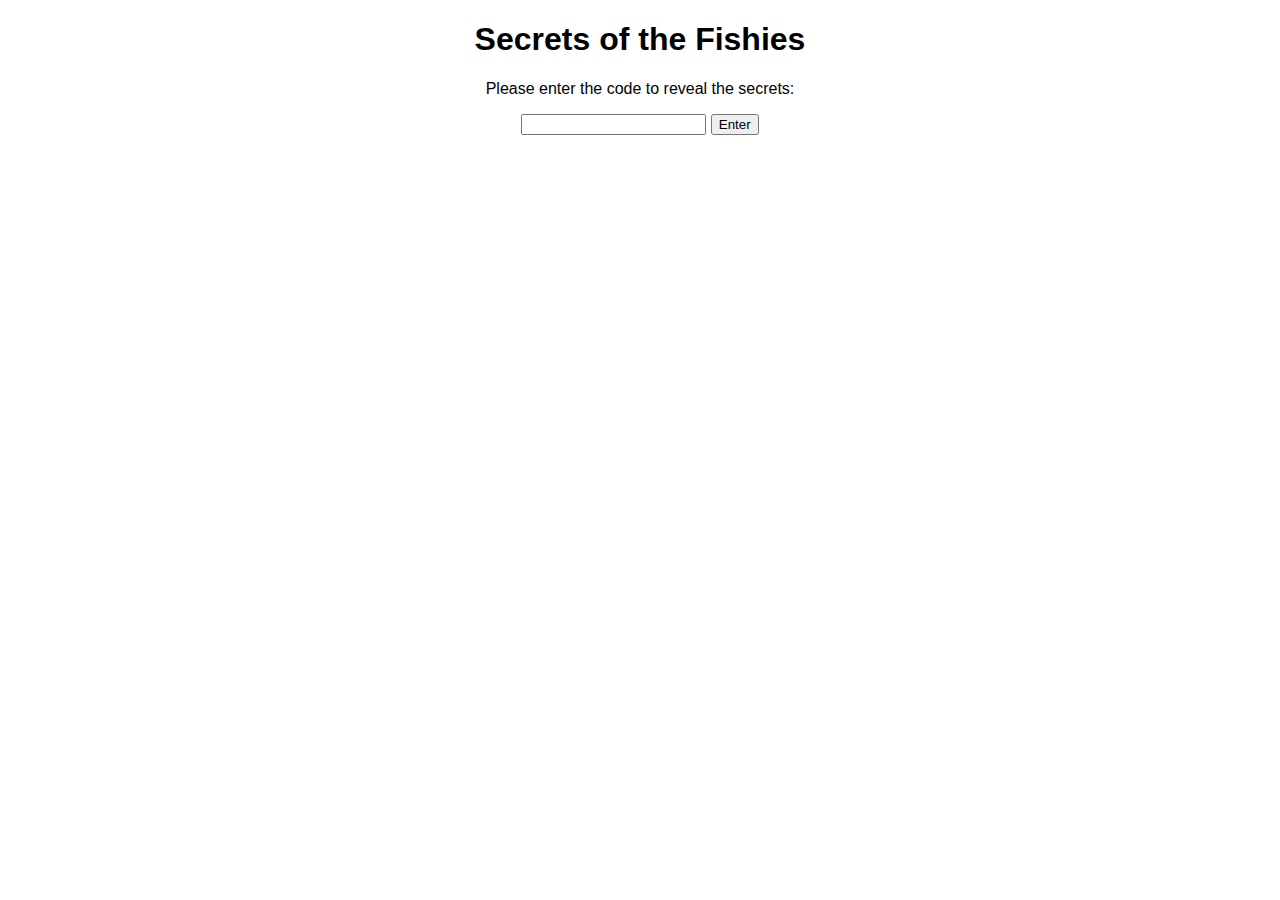
==== fish.html @ 8ff64964 "Add files via upload" ====
<!DOCTYPE html>
<html lang="en">
<head>
  <meta charset="UTF-8">
  <meta name="viewport" content="width=device-width, initial-scale=1.0">
  <title>Secrets of the Fishies</title>
  <style>
    body {
      font-family: Arial, sans-serif;
      text-align: center;
    }
    #fishVideo {
      display: none; /* Initially hidden */
    }
  </style>
</head>
<body>
  <h1>Secrets of the Fishies</h1>
  <p>Please enter the code to reveal the secrets:</p>
  <input type="text" id="codeInput">
  <button onclick="revealSecrets()">Enter</button>

  <!-- Jumpscare video -->
  <video id="fishVideo" width="640" height="360" controls>
    <source src="Untitled design.mp4" type="video/mp4">
    Your browser does not support the video tag.
  </video>

  <script>
    function revealSecrets() {
      var code = document.getElementById("codeInput").value.toLowerCase();
      if (code === "fish") {
        var video = document.getElementById("fishVideo");
        video.style.display = "block"; // Show the video
        video.play(); // Play the video
        setTimeout(function() {
          video.style.display = "none"; // Hide the video after it finishes
        }, video.duration * 1000); // Hide the video after it finishes playing
      } else {
        alert("Incorrect code. Try again.");
      }
    }
  </script>
</body>
</html>
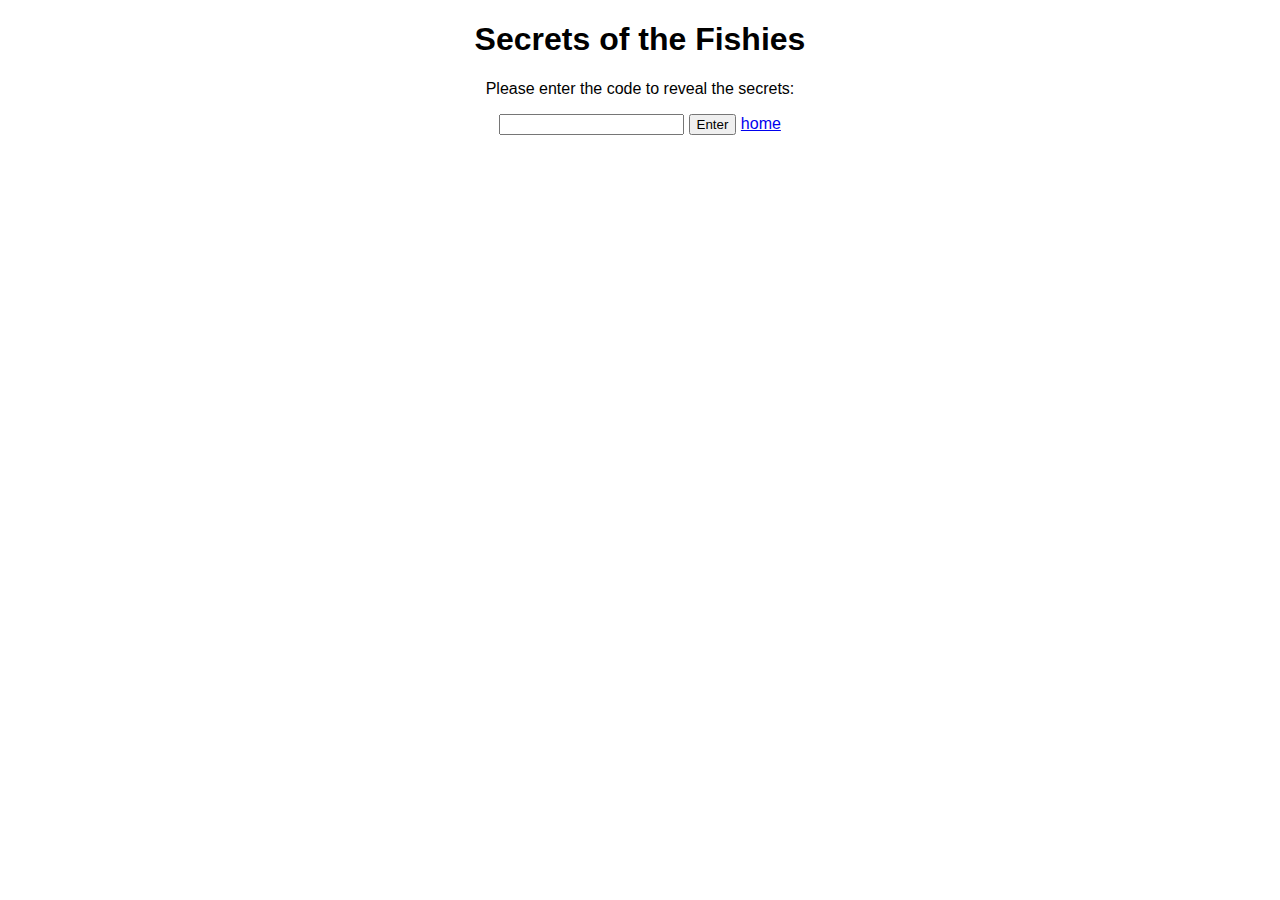
==== commit a6b9c979: "Update fish.html" ====
--- a/fish.html
+++ b/fish.html
@@ -20,6 +20,8 @@
   <input type="text" id="codeInput">
   <button onclick="revealSecrets()">Enter</button>
 
+<a href="index.html">home</a>
+  
   <!-- Jumpscare video -->
   <video id="fishVideo" width="640" height="360" controls>
     <source src="Untitled design.mp4" type="video/mp4">
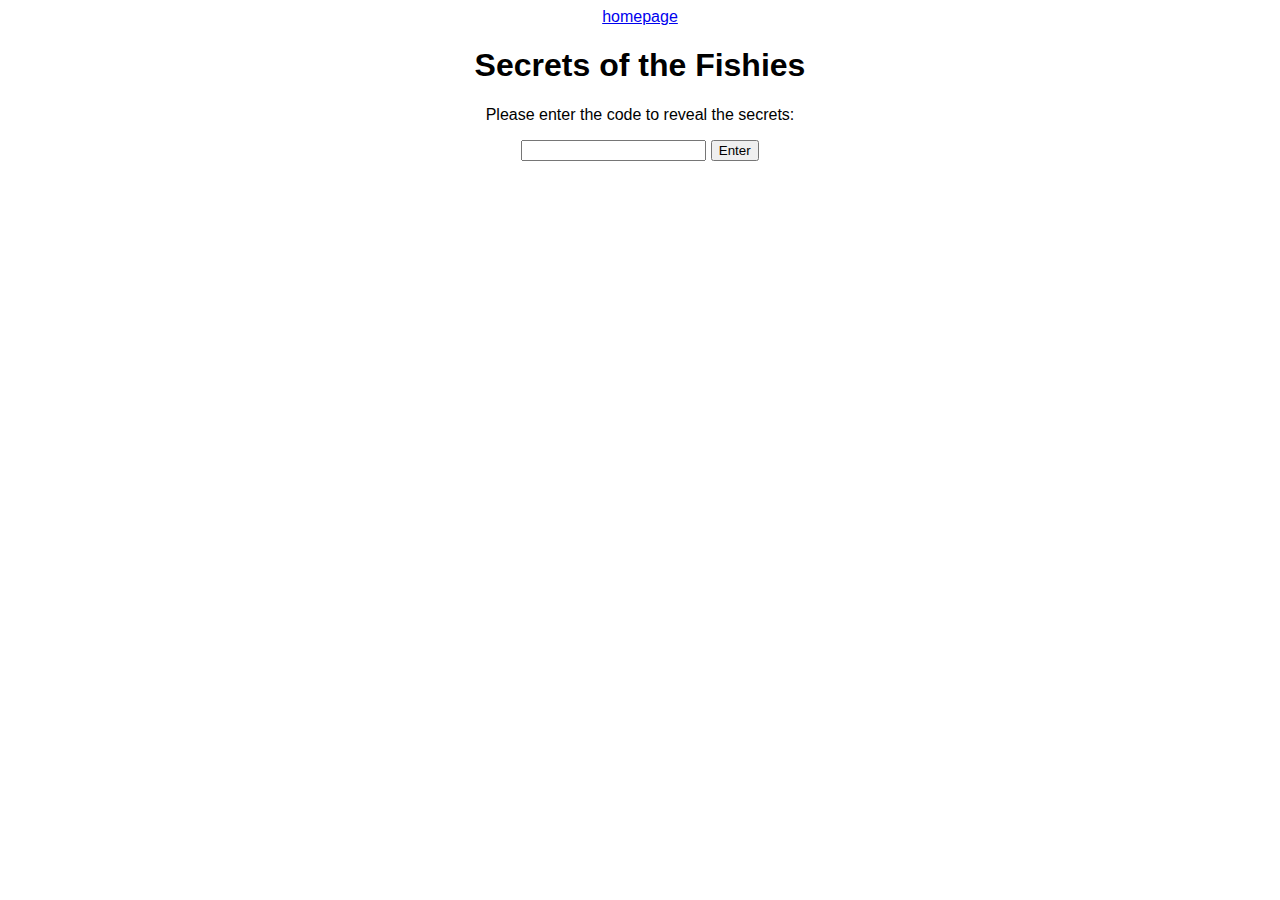
==== commit fd417521: "Update fish.html" ====
--- a/fish.html
+++ b/fish.html
@@ -15,12 +15,11 @@
   </style>
 </head>
 <body>
+  <a href="index.html">homepage</a>
   <h1>Secrets of the Fishies</h1>
   <p>Please enter the code to reveal the secrets:</p>
   <input type="text" id="codeInput">
   <button onclick="revealSecrets()">Enter</button>
-
-<a href="index.html">home</a>
   
   <!-- Jumpscare video -->
   <video id="fishVideo" width="640" height="360" controls>
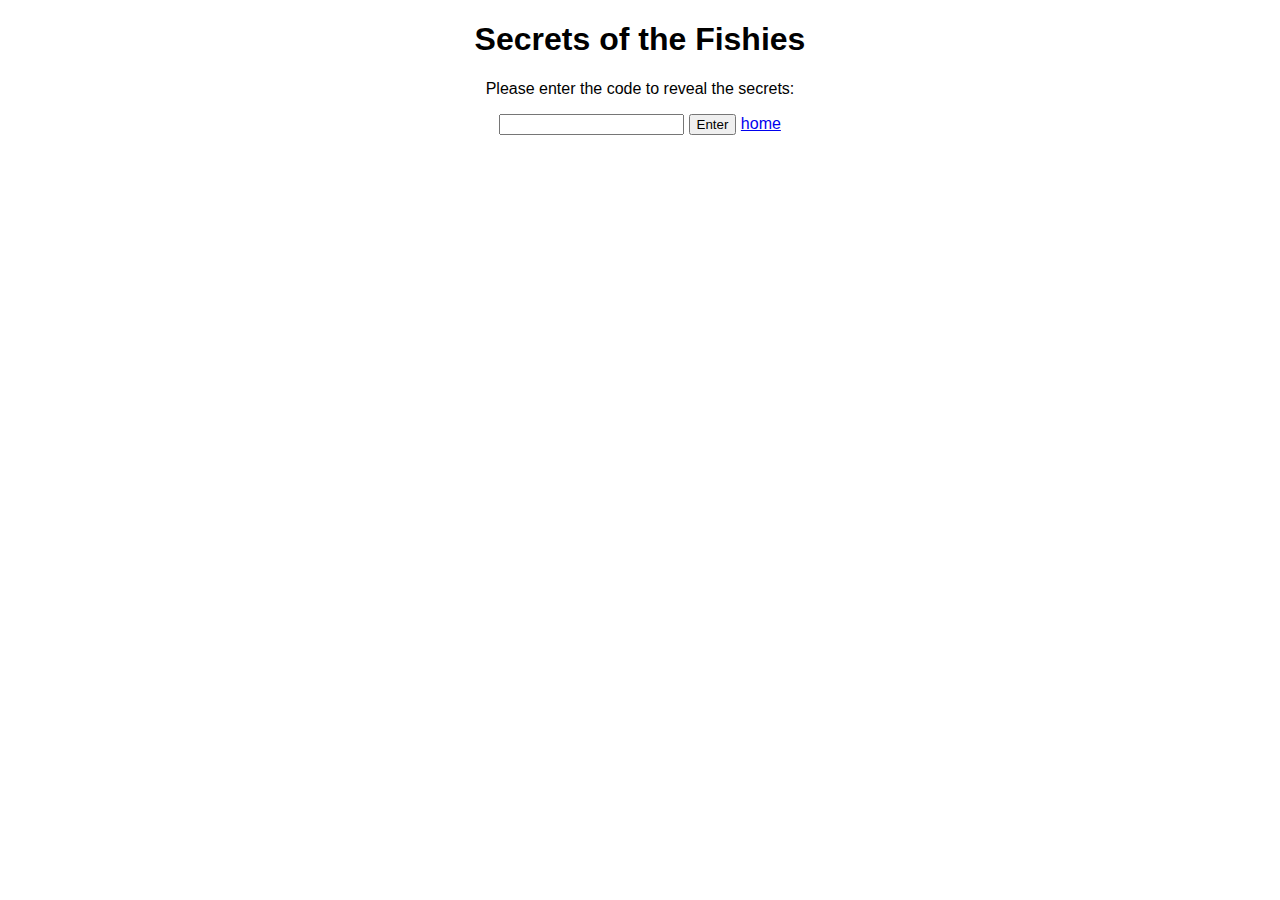
==== commit bcbfabcf: "Update fish.html" ====
--- a/fish.html
+++ b/fish.html
@@ -8,6 +8,7 @@
     body {
       font-family: Arial, sans-serif;
       text-align: center;
+	  background: url("https://static.vecteezy.com/system/resources/previews/006/551/665/non_2x/blue-ocean-with-fish-silhouette-background-free-vector.jpg")
     }
     #fishVideo {
       display: none; /* Initially hidden */
@@ -15,32 +16,19 @@
   </style>
 </head>
 <body>
-  <a href="index.html">homepage</a>
   <h1>Secrets of the Fishies</h1>
   <p>Please enter the code to reveal the secrets:</p>
   <input type="text" id="codeInput">
   <button onclick="revealSecrets()">Enter</button>
+  <a href="index.html">home</a>
+
   
-  <!-- Jumpscare video -->
   <video id="fishVideo" width="640" height="360" controls>
     <source src="Untitled design.mp4" type="video/mp4">
     Your browser does not support the video tag.
   </video>
 
-  <script>
-    function revealSecrets() {
-      var code = document.getElementById("codeInput").value.toLowerCase();
-      if (code === "fish") {
-        var video = document.getElementById("fishVideo");
-        video.style.display = "block"; // Show the video
-        video.play(); // Play the video
-        setTimeout(function() {
-          video.style.display = "none"; // Hide the video after it finishes
-        }, video.duration * 1000); // Hide the video after it finishes playing
-      } else {
-        alert("Incorrect code. Try again.");
-      }
-    }
+  <script src = "FishSecret.js">
   </script>
 </body>
 </html>
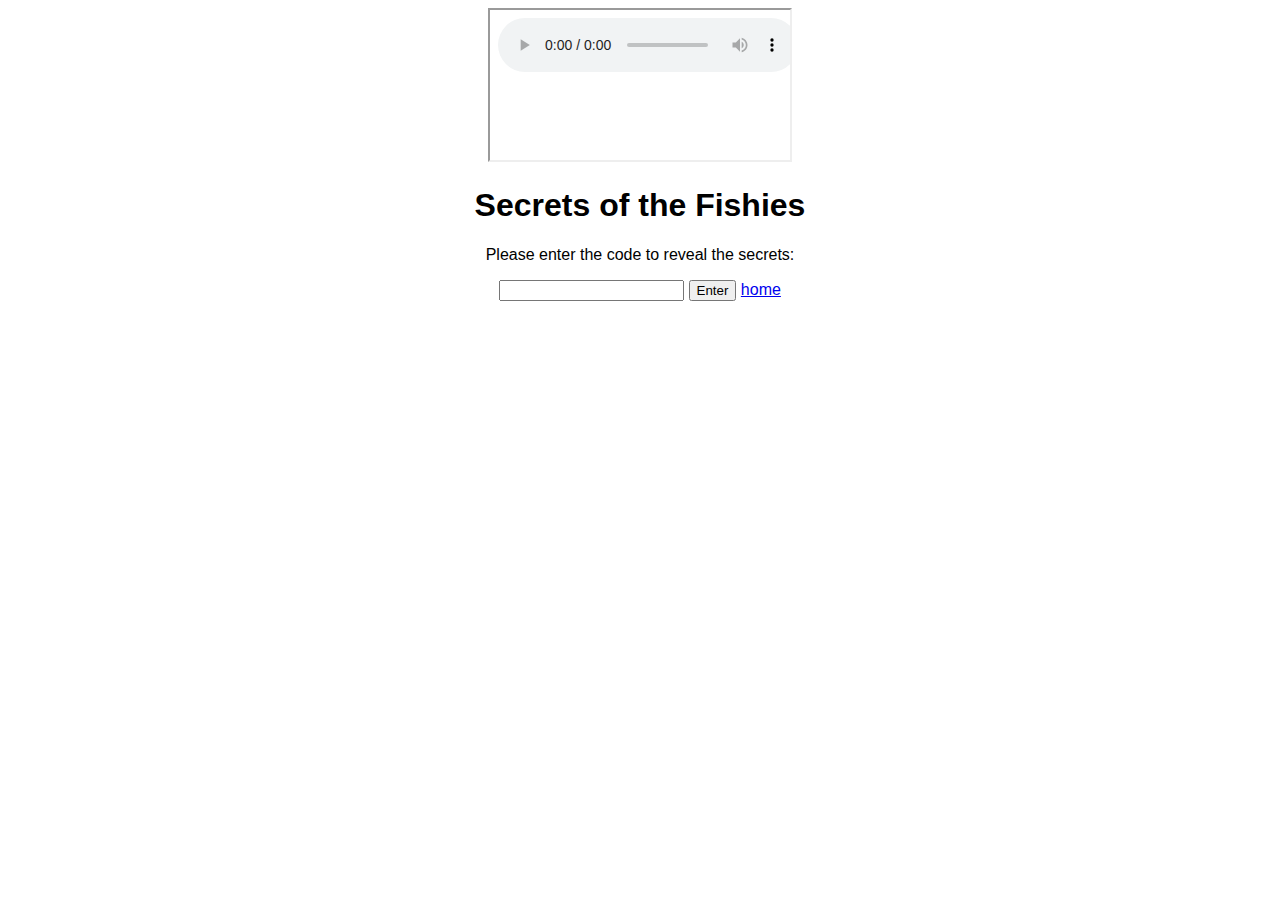
==== commit f3a6c38d: "Update fish.html" ====
--- a/fish.html
+++ b/fish.html
@@ -16,6 +16,9 @@
   </style>
 </head>
 <body>
+  
+  <iframe src="song.html" frameborder="10"></iframe>
+
   <h1>Secrets of the Fishies</h1>
   <p>Please enter the code to reveal the secrets:</p>
   <input type="text" id="codeInput">
